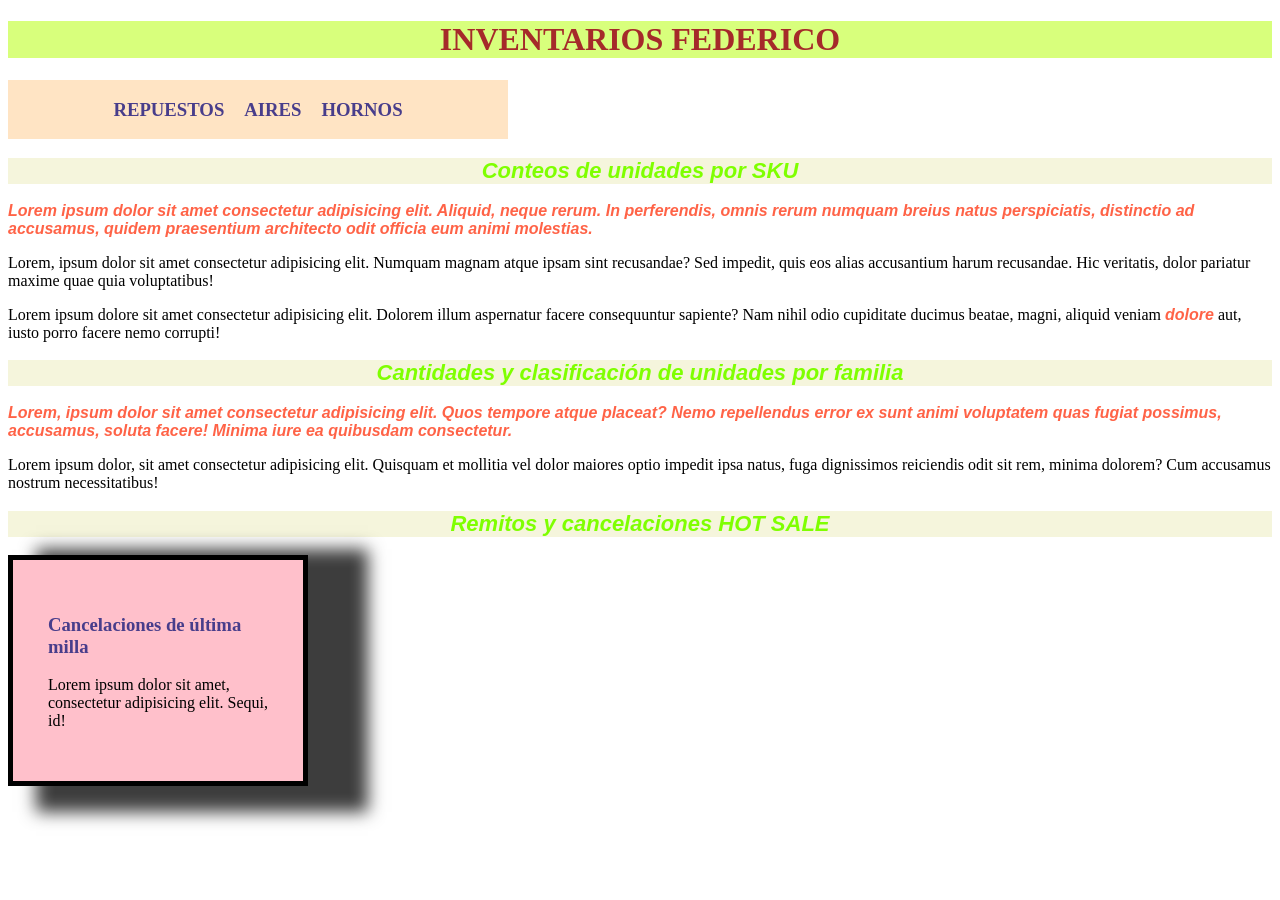
==== clase_3/ejercicio_3.html @ ac8d448b "clase_3" ====
<!DOCTYPE html>
<html lang="en">

<head>
    <meta charset="UTF-8">
    <meta name="viewport" content="width=device-width, initial-scale=1.0">
    <title>INVENTARIOS EN PRIMERA VISTA</title>
    <!-- ACÁ ESTÁ EL ENLACE CON CSS -->
    <link rel="stylesheet" href="ejercicio_3.css">
</head>

<body>

    <h1>Inventarios Federico</h1>

    <nav>

        <h3>REPUESTOS</h3>
        <h3>AIRES</h3>
        <h3>HORNOS</h3>

    </nav>


    <h2>Conteos de unidades por SKU</h2>

    <p class="destacados"
    ">Lorem ipsum dolor sit amet consectetur adipisicing elit. Aliquid, neque rerum. In perferendis, omnis rerum
        numquam breius natus perspiciatis, distinctio ad accusamus,
        quidem praesentium architecto odit officia eum animi molestias.</p>

    <p>Lorem, ipsum dolor sit amet consectetur adipisicing elit. Numquam magnam atque ipsam sint recusandae?
        Sed impedit, quis eos alias accusantium harum recusandae. Hic veritatis, dolor pariatur maxime quae quia
        voluptatibus!</p>
    <p>Lorem ipsum dolore sit amet consectetur adipisicing elit. Dolorem illum aspernatur facere consequuntur sapiente?
        Nam nihil odio cupiditate
        ducimus beatae, magni, aliquid veniam <span class="destacados">dolore</span> aut, iusto porro facere nemo
        corrupti!</p>


    <h2>Cantidades y clasificación de unidades por familia</h2>

    <p class="destacados">Lorem, ipsum dolor sit amet consectetur adipisicing elit. Quos tempore atque placeat? Nemo
        repellendus error ex
        sunt animi voluptatem
        quas fugiat possimus, accusamus, soluta facere! Minima iure ea quibusdam consectetur.</p>

    <p>Lorem ipsum dolor, sit amet consectetur adipisicing elit. Quisquam et mollitia vel dolor maiores optio
        impedit
        ipsa natus, fuga dignissimos
        reiciendis odit sit rem, minima dolorem? Cum accusamus nostrum necessitatibus!</p>


    <h2>Remitos y cancelaciones HOT SALE</h2>

    <!-- ACÁ ESTÁ LA DIVISIÓN QUE TOMA DE REFERENCIA EL ID CAJA -->
    <div id="caja">

        <h3>Cancelaciones de última milla</h3>

        <p>Lorem ipsum dolor sit amet, consectetur adipisicing elit. Sequi, id!</p>
    </div>


</body>

</html>
---- clase_3/ejercicio_3.css ----
/* ESTO ES 1 REGLA CON DISTINTAS PROPIEDADES */
/* ESTOS SON LOS DATOS DEL TITULO PRINCIPAL */
h1 {
    color: brown;
    background-color: #b3ff0083;
    text-transform: uppercase;
    text-align: center;
}

/* ESTO ES 1 REGLA CON DISTINTAS PROPIEDADES */
/* ESTOS SON LOS DATOS DE SUBTITULOS*/
h2 {
    color: chartreuse;
    background-color: beige;
    text-align: center;
    font-family: Arial, Helvetica, sans-serif;
    font-style: italic;
    font-size: 22px;
}

/* DATOS PARA PARRAFOS DESTACADOS */
.destacados {
    color: tomato;
    font-size: 12;
    font-family: 'Franklin Gothic Medium', 'Arial Narrow', Arial, sans-serif;
    font-weight: bold;
    font-style: italic;
}


/* ESTOS SON LOS SUBTITULOS H3 CON CAJA */
h3 {
    color: darkslateblue;

}

/* ESTOS SON LOS DATOS PARA LAS CAJAS CON H3 */
#caja {

    background-color: pink;
    width: 300px;
    padding: 35px;
    border: 5px solid black;
    box-shadow: 44px 10px 16px 16px rgba(0, 0, 0, 0.76);
    box-sizing: border-box;

}

#verde {
    position: absolute;
    top: 0px;
    left: 0px;
    margin: 0 auto;
    height: 20%;
    width: 94%;
    border: 1px solid #80BC3A;
    margin-bottom: 20px;
    background-color: #98E53E;
}

nav {
    display: flex;
    /* Pone los elementos en fila horizontal */
    list-style: none;
    /* Quita los puntos de la lista */
    gap: 20px;
    /* Agrega espacio entre cada título */
    padding: 0;
    /* Quita el relleno por defecto */
    margin: 0;
    /* Quita el margen por defecto */ 
    background-color: bisque;
    width: 500px;
    box-sizing: border-box;
    justify-content: center;
}
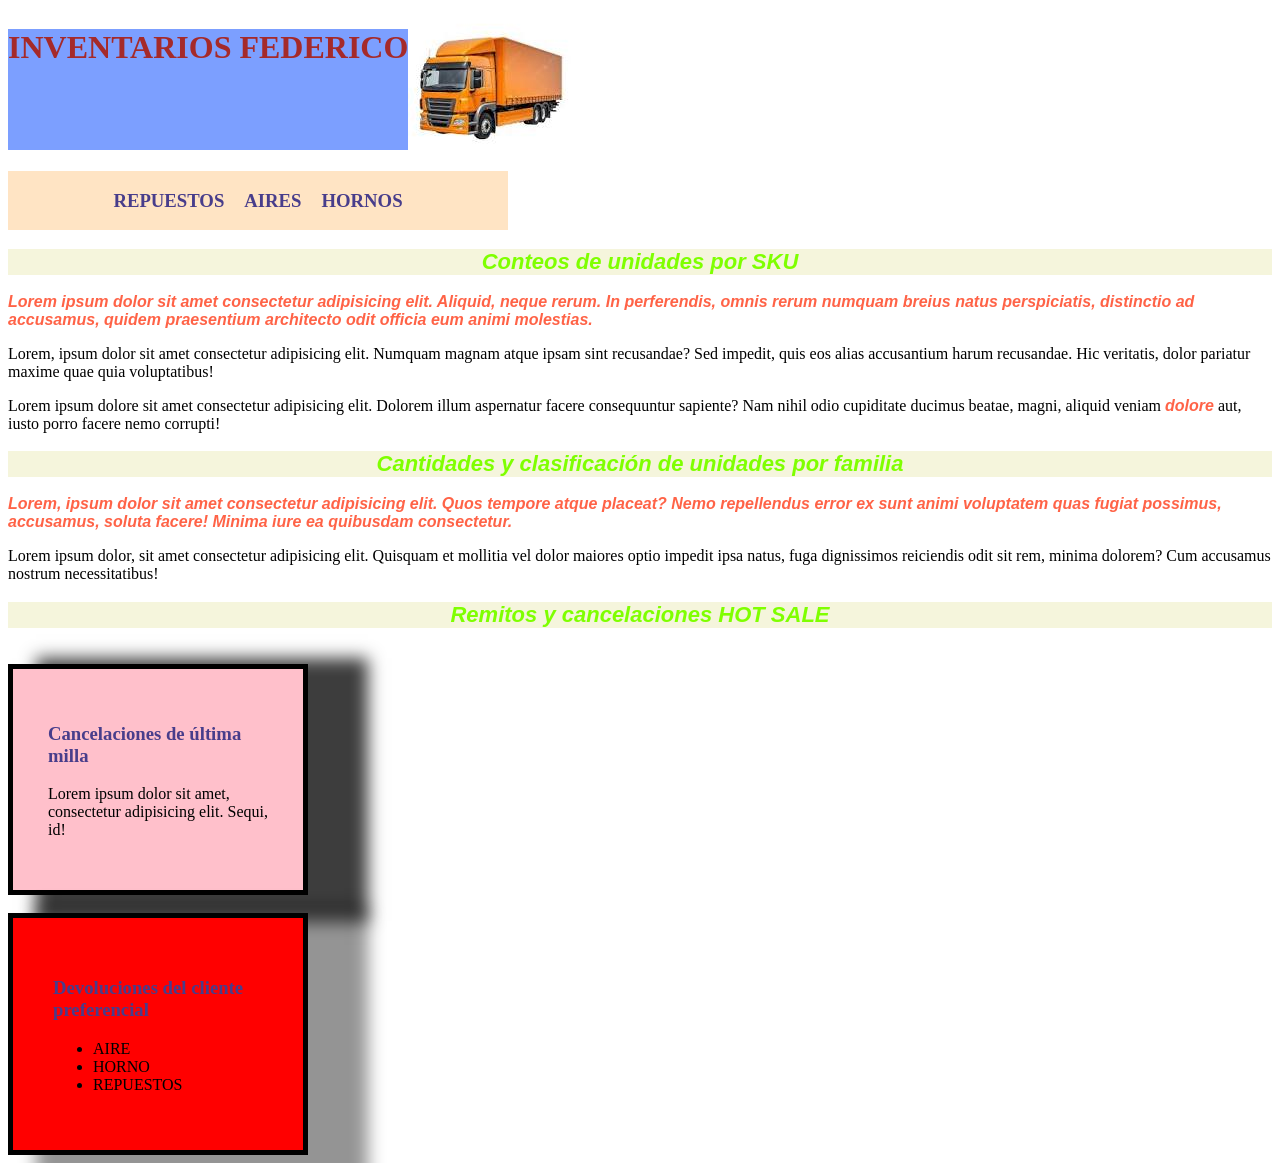
==== commit 732f390a: "clase_3" ====
--- a/clase_3/ejercicio_3.html
+++ b/clase_3/ejercicio_3.html
@@ -11,21 +11,27 @@
 
 <body>
 
-    <h1>Inventarios Federico</h1>
+   
+    <header>
+   
+        <h1>Inventarios Federico</h1>  <img src="camionblanco.jpg" alt="camion blanco">
+
+    </header>
 
     <nav>
 
         <h3>REPUESTOS</h3>
         <h3>AIRES</h3>
         <h3>HORNOS</h3>
+        
 
     </nav>
 
 
     <h2>Conteos de unidades por SKU</h2>
 
-    <p class="destacados"
-    ">Lorem ipsum dolor sit amet consectetur adipisicing elit. Aliquid, neque rerum. In perferendis, omnis rerum
+    <p class="destacados">Lorem ipsum dolor sit amet consectetur adipisicing elit. Aliquid, neque rerum. In perferendis,
+        omnis rerum
         numquam breius natus perspiciatis, distinctio ad accusamus,
         quidem praesentium architecto odit officia eum animi molestias.</p>
 
@@ -52,13 +58,29 @@
 
 
     <h2>Remitos y cancelaciones HOT SALE</h2>
-
-    <!-- ACÁ ESTÁ LA DIVISIÓN QUE TOMA DE REFERENCIA EL ID CAJA -->
+    
+    <br>
+   
+    <!-- ESTAS SON LAS CAJAS CON ID DIFERENCIADAS -->
     <div id="caja">
 
         <h3>Cancelaciones de última milla</h3>
 
         <p>Lorem ipsum dolor sit amet, consectetur adipisicing elit. Sequi, id!</p>
+   
+    </div>
+  
+    <br>
+   
+    <div id="caja_devoluciones">
+        <h3>Devoluciones del cliente preferencial</h3>
+
+        <ul>
+            <li>AIRE</li>
+            <li>HORNO</li>
+            <li>REPUESTOS</li>
+        </ul>
+
     </div>
 
 
--- a/clase_3/ejercicio_3.css
+++ b/clase_3/ejercicio_3.css
@@ -1,11 +1,40 @@
+
+
+/* ESTILOS DEL HEADER */
+header{
+    display: flex;
+}
+
 /* ESTO ES 1 REGLA CON DISTINTAS PROPIEDADES */
 /* ESTOS SON LOS DATOS DEL TITULO PRINCIPAL */
 h1 {
     color: brown;
-    background-color: #b3ff0083;
+    background-color: #0044ff83;
     text-transform: uppercase;
     text-align: center;
 }
+
+/* ESTOS SON LOS ESTILOS DEL PANEL NAVEGADOR */
+nav {
+    display: flex;
+    /* Pone los elementos en fila horizontal */
+    list-style: none;
+    /* Quita los puntos de la lista */
+    gap: 20px;
+    /* Agrega espacio entre cada título */
+    padding: 0;
+    /* Quita el relleno por defecto */
+    margin: 0;
+    /* Quita el margen por defecto */
+    background-color: bisque;
+    width: 500px;
+    box-sizing: border-box;
+    justify-content: center;
+
+}
+
+
+
 
 /* ESTO ES 1 REGLA CON DISTINTAS PROPIEDADES */
 /* ESTOS SON LOS DATOS DE SUBTITULOS*/
@@ -28,15 +57,27 @@
 }
 
 
-/* ESTOS SON LOS SUBTITULOS H3 CON CAJA */
+/* ESTOS SON LOS ESTILOS H3 TOTALES */
 h3 {
     color: darkslateblue;
 
 }
 
 /* ESTOS SON LOS DATOS PARA LAS CAJAS CON H3 */
+
+#caja_devoluciones {
+
+    background-color: red;
+    width: 300px;
+    padding: 40px;
+    border: 5px solid black;
+    box-shadow: 44px 10px 16px 16px rgba(0, 0, 0, 0.418);
+    box-sizing: border-box;
+
+
+}
+
 #caja {
-
     background-color: pink;
     width: 300px;
     padding: 35px;
@@ -45,32 +86,3 @@
     box-sizing: border-box;
 
 }
-
-#verde {
-    position: absolute;
-    top: 0px;
-    left: 0px;
-    margin: 0 auto;
-    height: 20%;
-    width: 94%;
-    border: 1px solid #80BC3A;
-    margin-bottom: 20px;
-    background-color: #98E53E;
-}
-
-nav {
-    display: flex;
-    /* Pone los elementos en fila horizontal */
-    list-style: none;
-    /* Quita los puntos de la lista */
-    gap: 20px;
-    /* Agrega espacio entre cada título */
-    padding: 0;
-    /* Quita el relleno por defecto */
-    margin: 0;
-    /* Quita el margen por defecto */ 
-    background-color: bisque;
-    width: 500px;
-    box-sizing: border-box;
-    justify-content: center;
-}
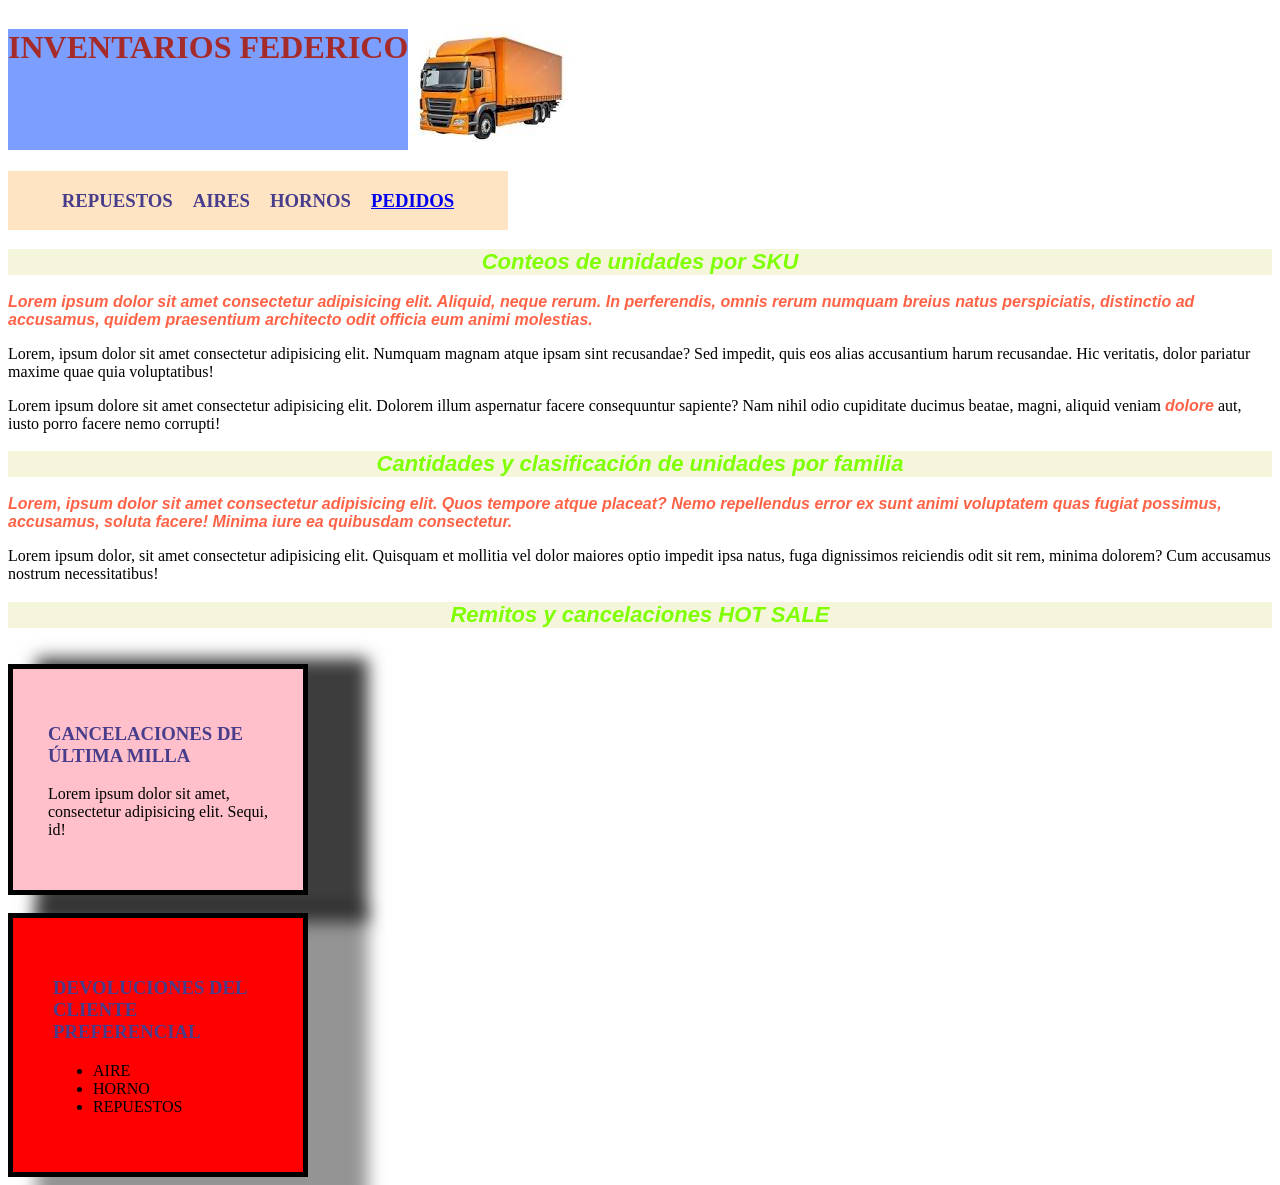
==== commit bc36eebf: "clase_3" ====
--- a/clase_3/ejercicio_3.html
+++ b/clase_3/ejercicio_3.html
@@ -11,10 +11,10 @@
 
 <body>
 
-   
+
     <header>
-   
-        <h1>Inventarios Federico</h1>  <img src="camionblanco.jpg" alt="camion blanco">
+
+        <h1>Inventarios Federico</h1> <img src="camionblanco.jpg" alt="camion blanco">
 
     </header>
 
@@ -23,7 +23,8 @@
         <h3>REPUESTOS</h3>
         <h3>AIRES</h3>
         <h3>HORNOS</h3>
-        
+        <h3><a href="ejercicio_3_hoja2.html" target="_blank">PEDIDOS</a></h3>
+
 
     </nav>
 
@@ -58,20 +59,20 @@
 
 
     <h2>Remitos y cancelaciones HOT SALE</h2>
-    
+
     <br>
-   
+
     <!-- ESTAS SON LAS CAJAS CON ID DIFERENCIADAS -->
     <div id="caja">
 
         <h3>Cancelaciones de última milla</h3>
 
         <p>Lorem ipsum dolor sit amet, consectetur adipisicing elit. Sequi, id!</p>
-   
+
     </div>
-  
+
     <br>
-   
+
     <div id="caja_devoluciones">
         <h3>Devoluciones del cliente preferencial</h3>
 
--- a/clase_3/ejercicio_3.css
+++ b/clase_3/ejercicio_3.css
@@ -1,7 +1,5 @@
-
-
 /* ESTILOS DEL HEADER */
-header{
+header {
     display: flex;
 }
 
@@ -30,6 +28,7 @@
     width: 500px;
     box-sizing: border-box;
     justify-content: center;
+
 
 }
 
@@ -60,6 +59,8 @@
 /* ESTOS SON LOS ESTILOS H3 TOTALES */
 h3 {
     color: darkslateblue;
+    text-transform: uppercase;
+
 
 }
 
@@ -86,3 +87,6 @@
     box-sizing: border-box;
 
 }
+
+/* ESTOS SON LOS ESTILOS DE HOJA 2 */
+
